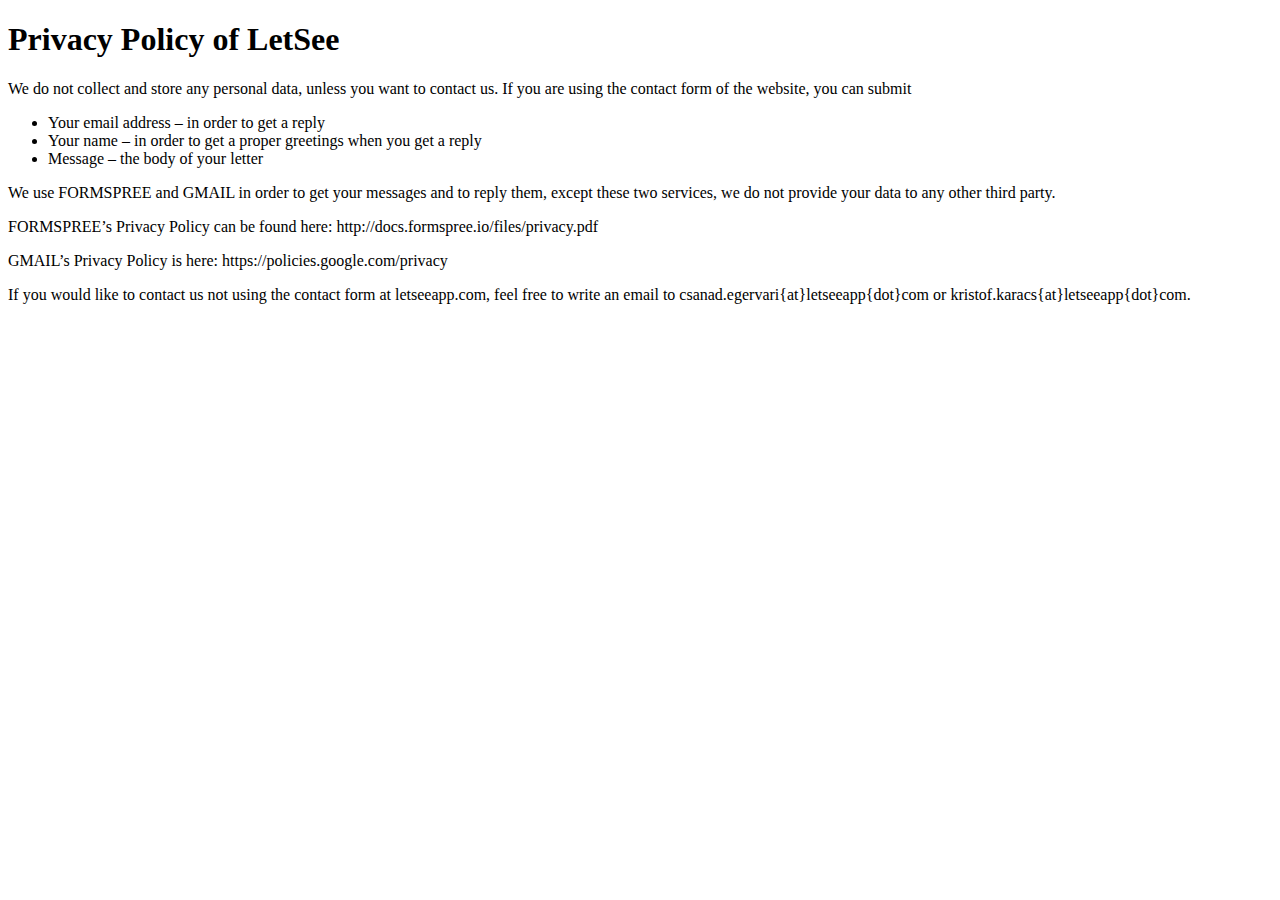
==== privacy.html @ 323009a1 "added plain privacy page" ====
<!doctype html>
<html lang="en">

<head>
    <meta charset="utf-8">
    <title>LetSee privacy policy</title>
    <meta name="description" content="LetSeeApp privacy policy">
    <meta name="author" content="LetSee">
</head>

<body>
    <h1>Privacy Policy of LetSee</h1>
    <p>We do not collect and store any personal data, unless you want to contact us. If you are using the contact form of the website, you can submit</p>
    <p>
        <ul>
            <li>Your email address – in order to get a reply</li>
            <li>Your name – in order to get a proper greetings when you get a reply</li>
            <li>Message – the body of your letter</li>
        </ul>
        We use FORMSPREE and GMAIL in order to get your messages and to reply them, except these two services, we do not provide your data to any other third party.
    </p>
    <p>
        FORMSPREE’s Privacy Policy can be found here: http://docs.formspree.io/files/privacy.pdf
    </p>
    <p>
        GMAIL’s Privacy Policy is here: https://policies.google.com/privacy
    </p>
    <p>
        If you would like to contact us not using the contact form at letseeapp.com, feel free to write an email to csanad.egervari{at}letseeapp{dot}com or kristof.karacs{at}letseeapp{dot}com.
    </p>
</body>

</html>
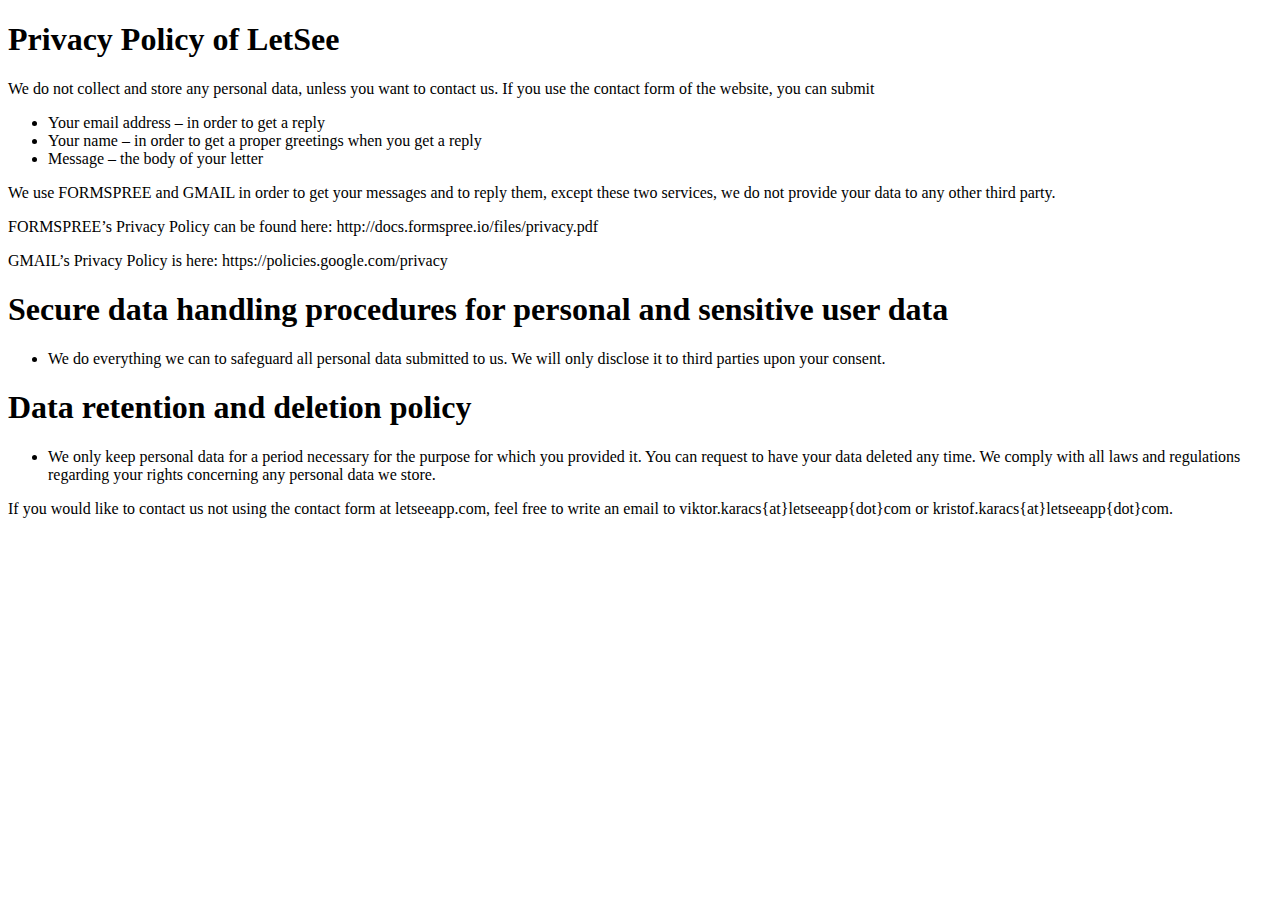
==== commit 4781dbda: "[LS-1534][LS-1540] Update privacy.html add:Data retention and deletion policy, Secure data handling " ====
--- a/privacy.html
+++ b/privacy.html
@@ -9,25 +9,31 @@
 </head>
 
 <body>
-    <h1>Privacy Policy of LetSee</h1>
-    <p>We do not collect and store any personal data, unless you want to contact us. If you are using the contact form of the website, you can submit</p>
-    <p>
+    <h1> <B>Privacy Policy of LetSee</B> </h1>
+    <p>We do not collect and store any personal data, unless you want to contact us. If you use the contact form of the website, you can submit</p>
         <ul>
             <li>Your email address – in order to get a reply</li>
             <li>Your name – in order to get a proper greetings when you get a reply</li>
             <li>Message – the body of your letter</li>
         </ul>
-        We use FORMSPREE and GMAIL in order to get your messages and to reply them, except these two services, we do not provide your data to any other third party.
-    </p>
+    <p>We use FORMSPREE and GMAIL in order to get your messages and to reply them, except these two services, we do not provide your data to any other third party.</p>
     <p>
         FORMSPREE’s Privacy Policy can be found here: http://docs.formspree.io/files/privacy.pdf
     </p>
     <p>
         GMAIL’s Privacy Policy is here: https://policies.google.com/privacy
     </p>
-    <p>
-        If you would like to contact us not using the contact form at letseeapp.com, feel free to write an email to csanad.egervari{at}letseeapp{dot}com or kristof.karacs{at}letseeapp{dot}com.
-    </p>
+    <h1> <B>Secure data handling procedures for personal and sensitive user data</B> </h1>
+
+        <ul>
+            <li>We do everything we can to safeguard all personal data submitted to us. We will only disclose it to third parties upon your consent.</li>
+        </ul>
+    <h1> <B>Data retention and deletion policy</B> </h1>
+
+        <ul>
+            <li>We only keep personal data for a period necessary for the purpose for which you provided it. You can request to have your data deleted any time. We comply with all laws and regulations regarding your rights concerning any personal data we store.</li>
+        </ul>
+    <p>If you would like to contact us not using the contact form at letseeapp.com, feel free to write an email to viktor.karacs{at}letseeapp{dot}com or kristof.karacs{at}letseeapp{dot}com.</p>
 </body>
 
-</html>+</html>
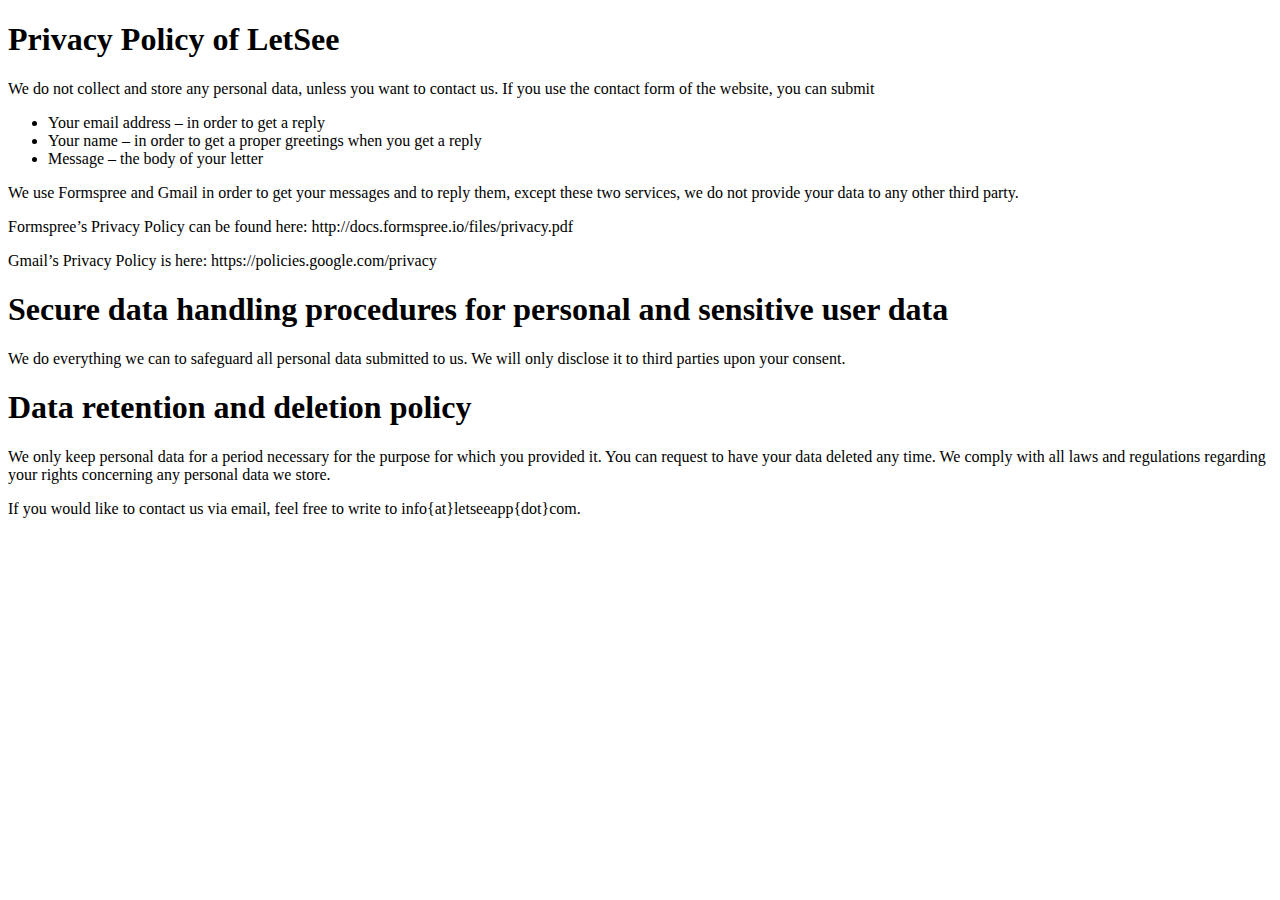
==== commit 71882954: "Merge branch 'karvi-master-patch-33039' into 'master'" ====
--- a/privacy.html
+++ b/privacy.html
@@ -9,31 +9,25 @@
 </head>
 
 <body>
-    <h1> <B>Privacy Policy of LetSee</B> </h1>
+    <h1>Privacy Policy of LetSee</h1>
     <p>We do not collect and store any personal data, unless you want to contact us. If you use the contact form of the website, you can submit</p>
         <ul>
             <li>Your email address – in order to get a reply</li>
             <li>Your name – in order to get a proper greetings when you get a reply</li>
             <li>Message – the body of your letter</li>
         </ul>
-    <p>We use FORMSPREE and GMAIL in order to get your messages and to reply them, except these two services, we do not provide your data to any other third party.</p>
+    <p>We use Formspree and Gmail in order to get your messages and to reply them, except these two services, we do not provide your data to any other third party.</p>
     <p>
-        FORMSPREE’s Privacy Policy can be found here: http://docs.formspree.io/files/privacy.pdf
+        Formspree’s Privacy Policy can be found here: http://docs.formspree.io/files/privacy.pdf
     </p>
     <p>
-        GMAIL’s Privacy Policy is here: https://policies.google.com/privacy
+        Gmail’s Privacy Policy is here: https://policies.google.com/privacy
     </p>
-    <h1> <B>Secure data handling procedures for personal and sensitive user data</B> </h1>
-
-        <ul>
-            <li>We do everything we can to safeguard all personal data submitted to us. We will only disclose it to third parties upon your consent.</li>
-        </ul>
-    <h1> <B>Data retention and deletion policy</B> </h1>
-
-        <ul>
-            <li>We only keep personal data for a period necessary for the purpose for which you provided it. You can request to have your data deleted any time. We comply with all laws and regulations regarding your rights concerning any personal data we store.</li>
-        </ul>
-    <p>If you would like to contact us not using the contact form at letseeapp.com, feel free to write an email to viktor.karacs{at}letseeapp{dot}com or kristof.karacs{at}letseeapp{dot}com.</p>
+    <h1>Secure data handling procedures for personal and sensitive user data</h1>
+        <p>We do everything we can to safeguard all personal data submitted to us. We will only disclose it to third parties upon your consent.</p>
+    <h1>Data retention and deletion policy</h1>
+        <p>We only keep personal data for a period necessary for the purpose for which you provided it. You can request to have your data deleted any time. We comply with all laws and regulations regarding your rights concerning any personal data we store.</p>
+        <p>If you would like to contact us via email, feel free to write to info{at}letseeapp{dot}com.</p>
 </body>
 
 </html>
